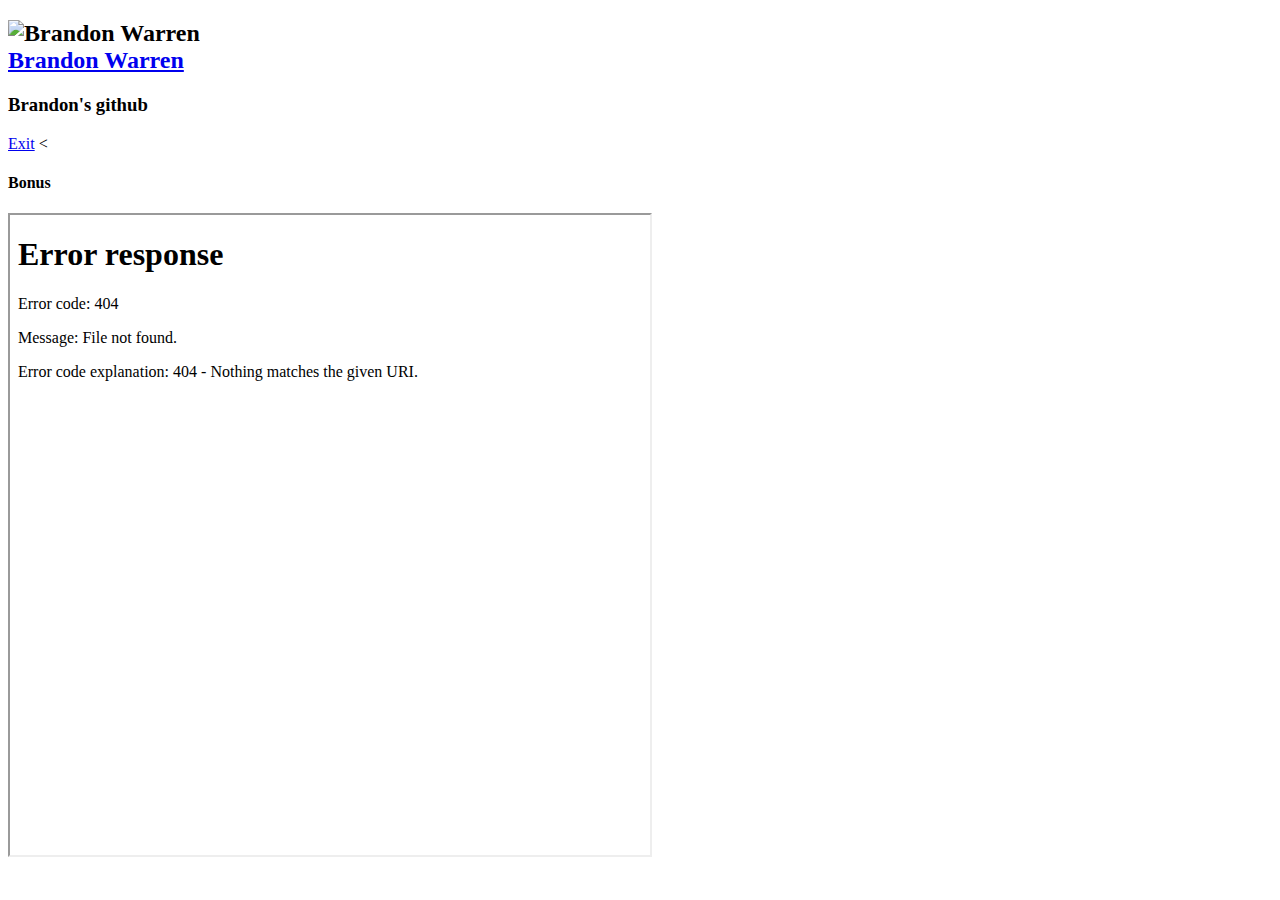
==== My_First_HTML.html @ 76a94a08 "First Page" ====
<!DOCTYPE html>
<html lang="en">
<head>
        <meta charset="utf-8"/>
        <title>Brandon's Website</title>
    <title>Document</title>
</head>
<body>
        <h2>
                <img src="https://avatars2.githubusercontent.com/u/52362701?s=460&v=4" alt="Brandon Warren" height="100" width="100" />
                <br />
                <a href="https://github.com/brandon91warren">Brandon Warren</a> </h2>
       <h3>Brandon's github</h3>
       <a href="../html-link.htm#" target="_blank">Exit</a>
</body>
    < <h4>Bonus</h4>


    <iframe  width="640" height="640" src=

</body>
</html>
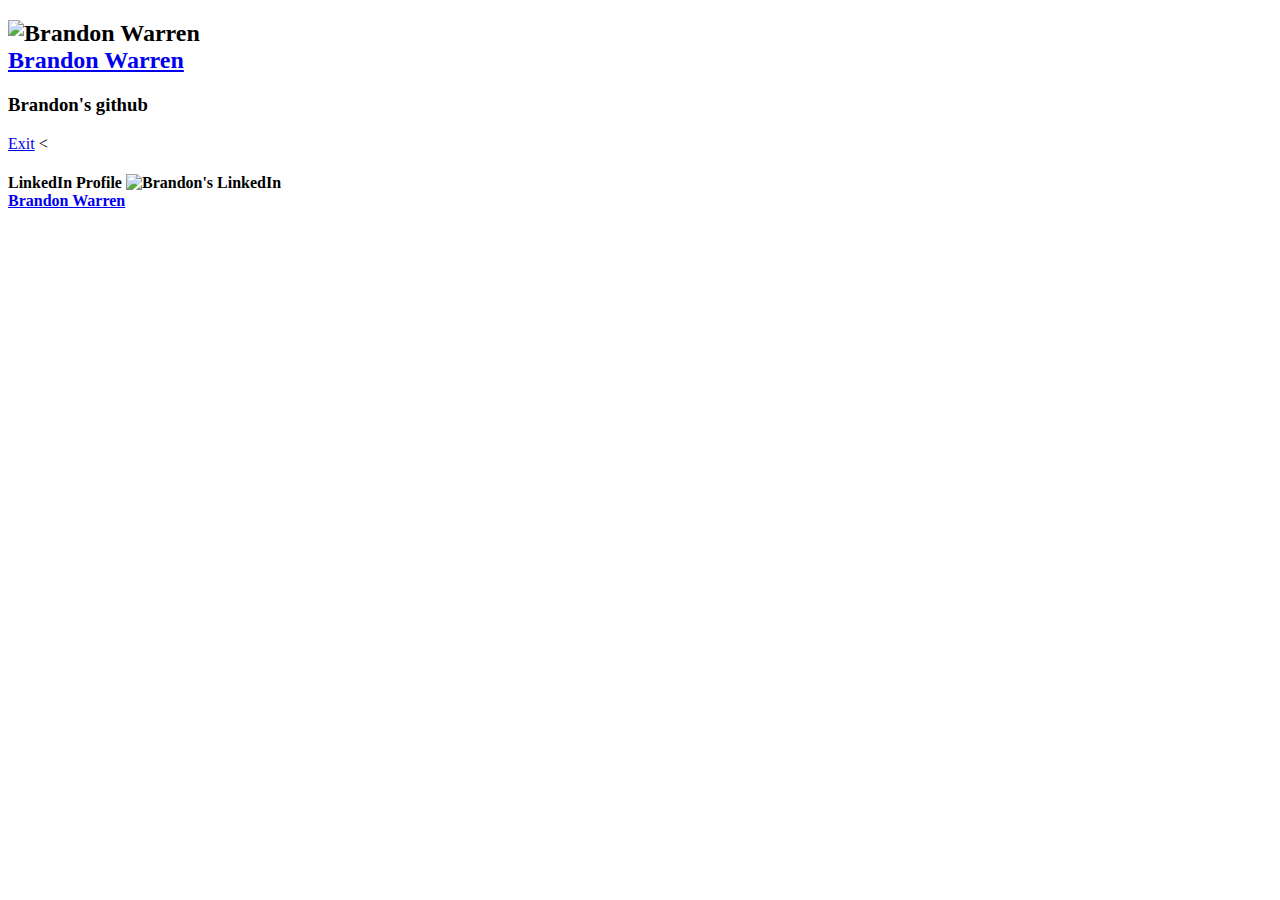
==== commit 516265d1: "First Page" ====
--- a/My_First_HTML.html
+++ b/My_First_HTML.html
@@ -13,10 +13,14 @@
        <h3>Brandon's github</h3>
        <a href="../html-link.htm#" target="_blank">Exit</a>
 </body>
-    < <h4>Bonus</h4>
+    < <h4>LinkedIn Profile
+            <img src="https://media.licdn.com/dms/image/C5603AQGhJGKK1I0xSw/profile-displayphoto-shrink_200_200/0?e=1577318400&v=beta&t=K5e8Sc8e9TcybonpAsAseSNA1u7IEqnFt1zMYqIjCQs" alt="Brandon's LinkedIn" height="100" width="100" />
+            <br />
+            <a href="https://www.linkedin.com/in/brandonwar/">Brandon Warren</a> 
+
+    </h4>
 
 
-    <iframe  width="640" height="640" src=
 
 </body>
 </html>